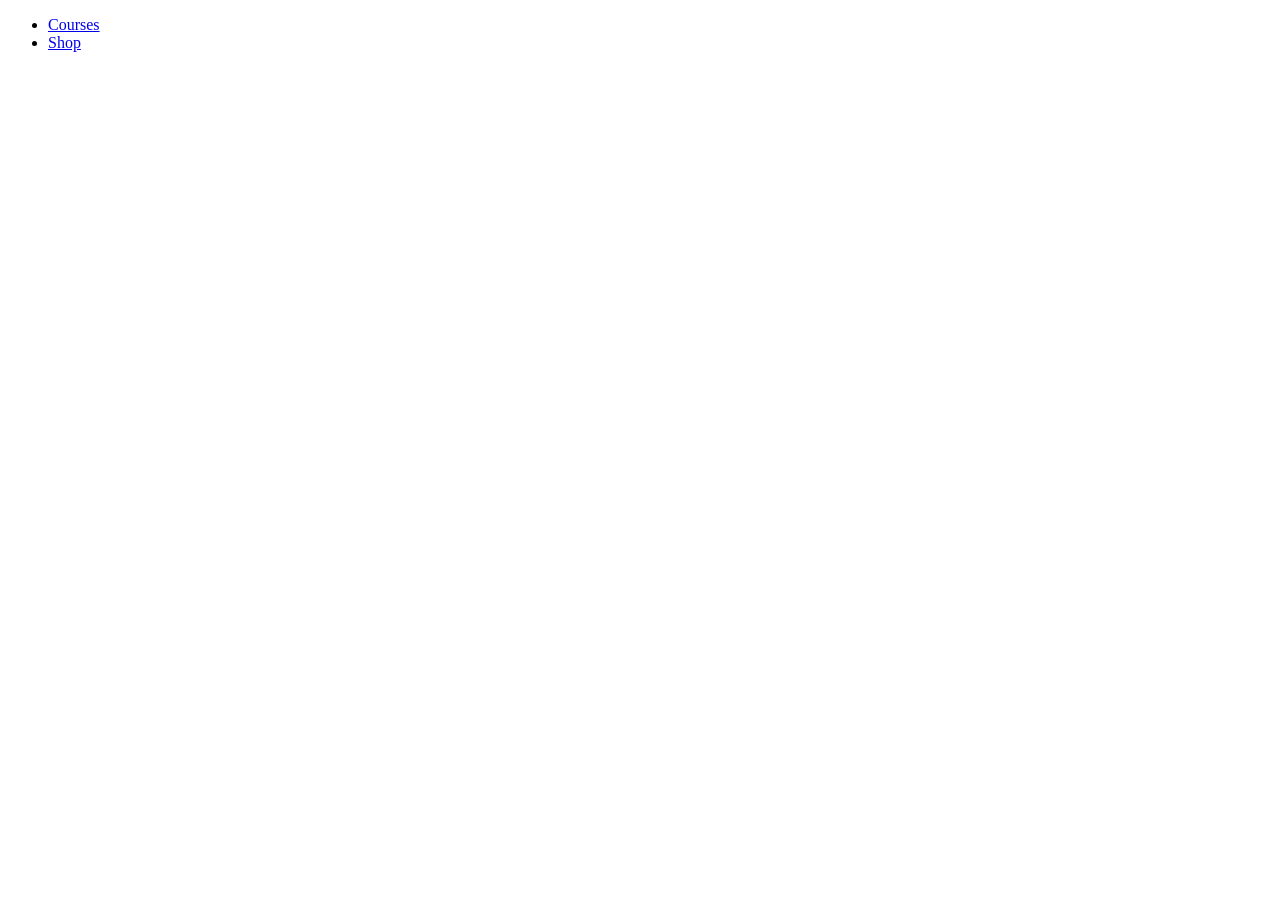
==== index.html @ 9008bcf4 "courses" ====
<!DOCTYPE html>
<html lang="en">
  <head>
    <meta charset="UTF-8" />
    <meta name="viewport" content="width=device-width, initial-scale=1.0" />
    <title>Bài tập về nhà buổi 8</title>
  </head>
  <body>
    <ul>
      <li><a href="./courses.html">Courses</a></li>
      <li><a href="./shop.html">Shop</a></li>
    </ul>
  </body>
</html>
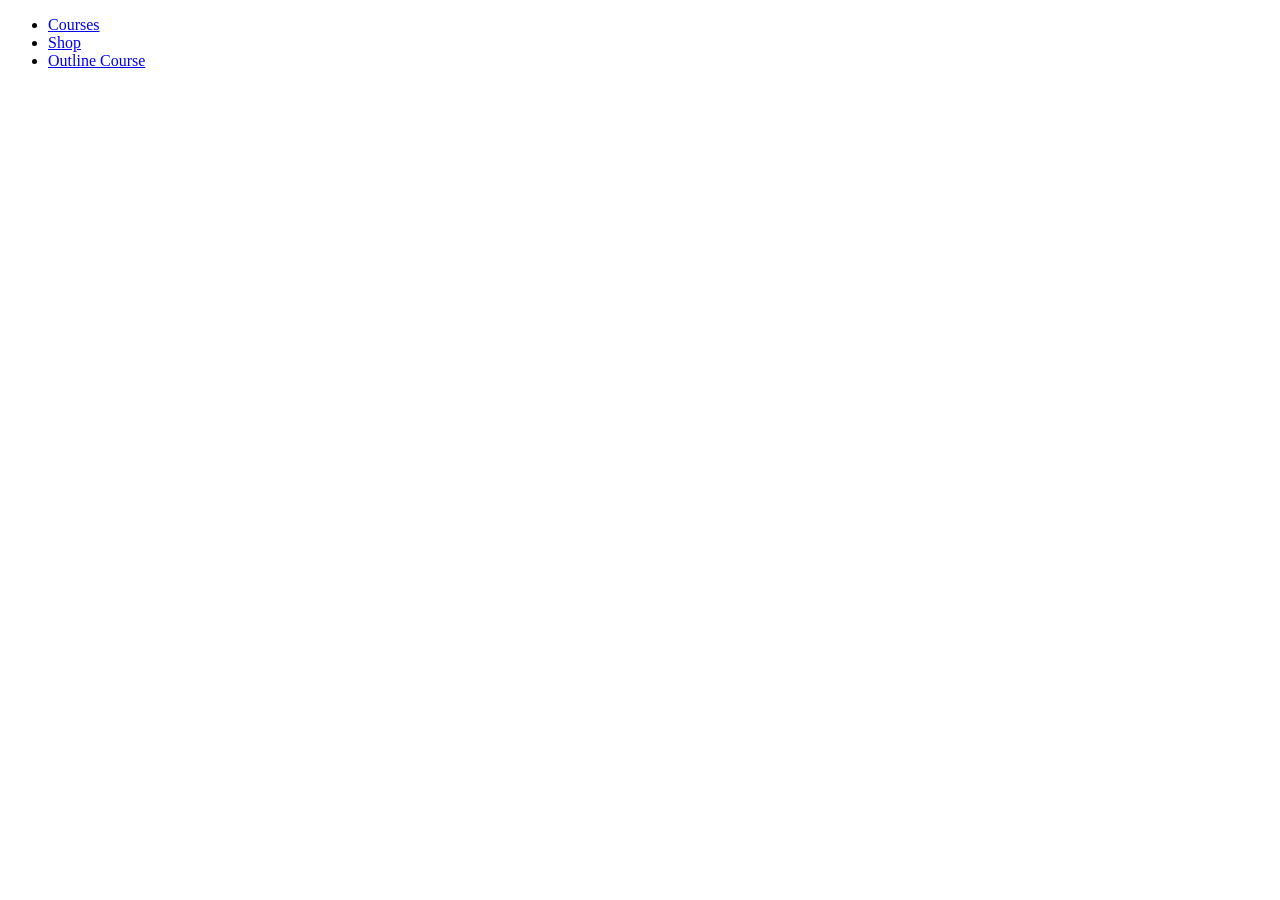
==== commit c698ca6c: "outline course" ====
--- a/index.html
+++ b/index.html
@@ -9,6 +9,7 @@
     <ul>
       <li><a href="./courses.html">Courses</a></li>
       <li><a href="./shop.html">Shop</a></li>
+      <li><a href="./outline-course.html">Outline Course</a></li>
     </ul>
   </body>
 </html>
